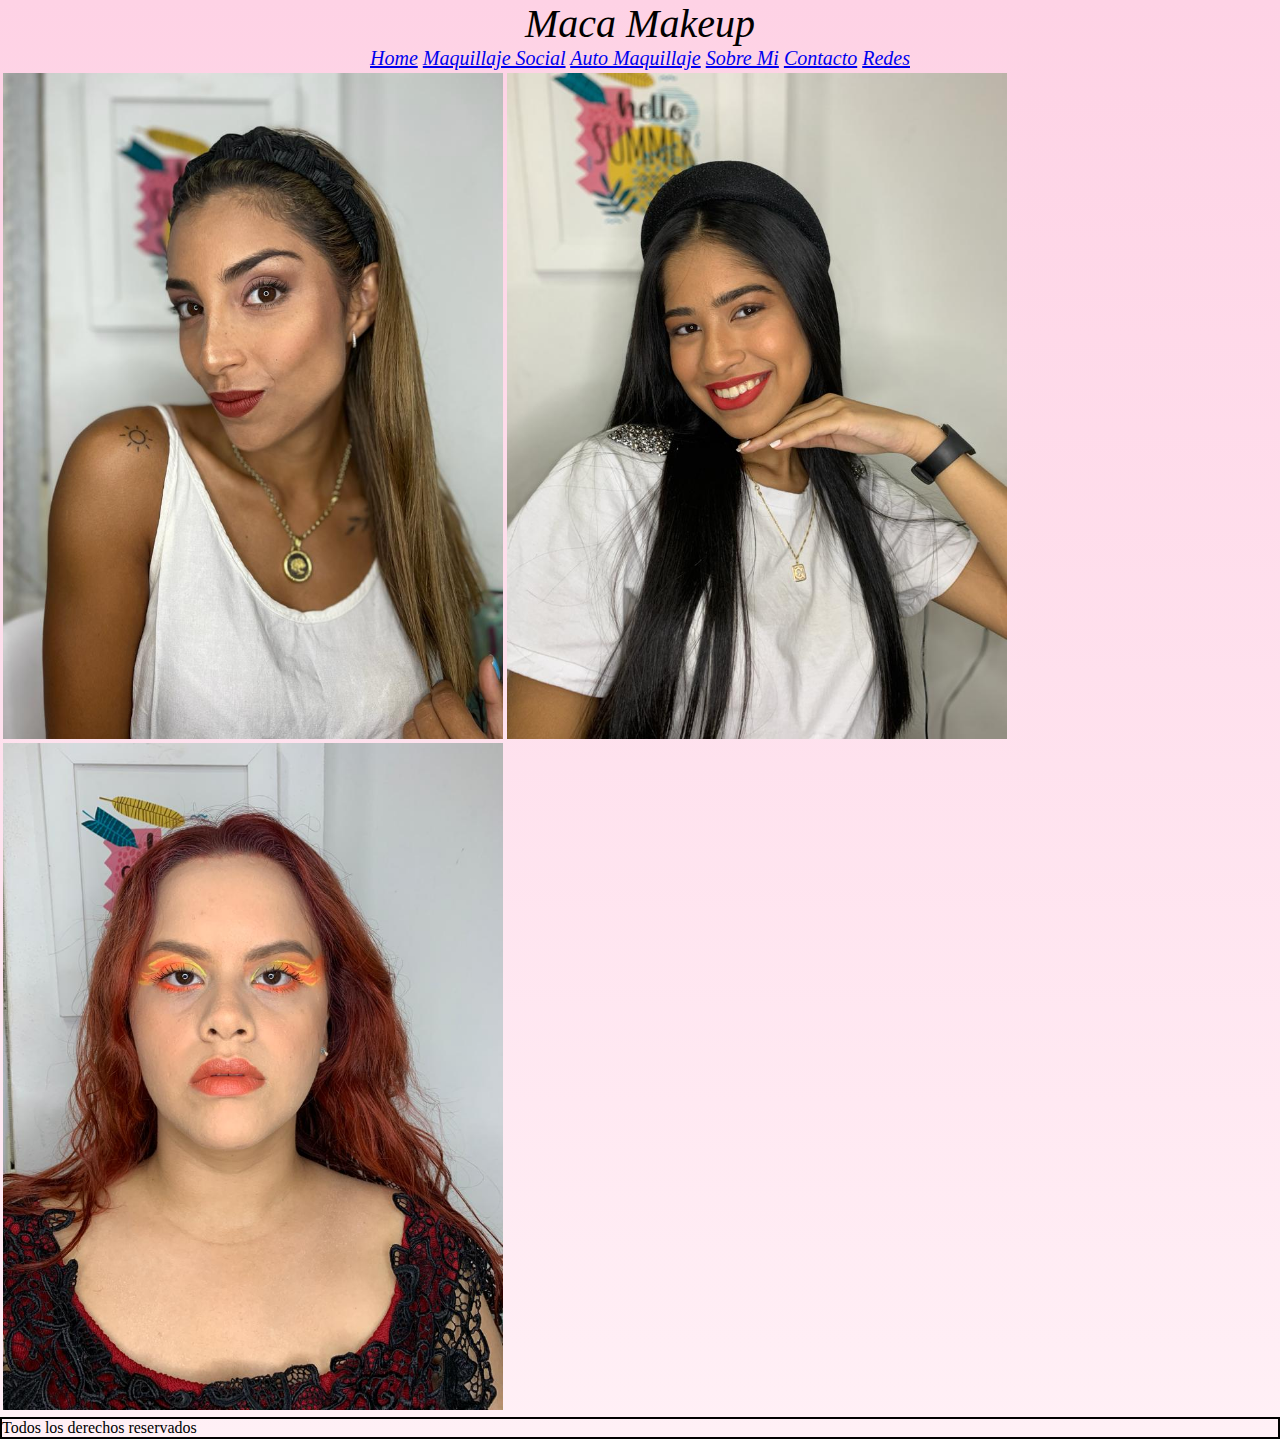
==== index.html @ cb2fe097 "navbar" ====
<!DOCTYPE html>
<html lang="en">
<head>
    <meta charset="UTF-8">
    <meta http-equiv="X-UA-Compatible" content="IE=edge">
    <meta name="viewport" content="width=device-width, initial-scale=1.0">
    <title>Maca MakeUp</title>
    <link rel="icon" href="/img/cam.jpg">
    <!-- bootstrap -->
    <link href="https://cdn.jsdelivr.net/npm/bootstrap@5.2.0-beta1/dist/css/bootstrap.min.css" rel="stylesheet" integrity="sha384-0evHe/X+R7YkIZDRvuzKMRqM+OrBnVFBL6DOitfPri4tjfHxaWutUpFmBp4vmVor" crossorigin="anonymous">
    <!-- css -->
    <link rel="stylesheet" href="css/styles.css">    
</head>

<body class="bodyPadreGrid">
    
    <div class="header">
    <header>Maca Makeup</header>
    </div>
    
    
    <nav id="botonera">
    <div class="item2">
    <ul>
        <li>
            <a href="../index.html">Home</a>
            <a href="pages/maquillaje_social.html">Maquillaje Social</a>
            <a href="pages/auto_maquillaje.html">Auto Maquillaje</a> 
            <a href="pages/sobre_mi.html">Sobre Mi</a>     
            <a href="pages/contacto.html">Contacto</a>
            <a href="pages/redes.html">Redes</a>
        </li>
    </ul>    
    </div>
    </nav>
    
    
<main>
<section id="imagenPortada">
<div class="item3">

<img src="img/Portada1.jpeg" width="500" alt="foto Maquillaje 1">


<img src="img/Portada2.jpeg" width="500" alt="foto maquillaje 2">

<img src="img/Portada3.jpeg" width="500" alt="foto maquillaje 3">
</div>

</section>

</main>

<footer id="footer">Todos los derechos reservados</footer>

<script src="https://cdn.jsdelivr.net/npm/bootstrap@5.2.0-beta1/dist/js/bootstrap.bundle.min.js" integrity="sha384-pprn3073KE6tl6bjs2QrFaJGz5/SUsLqktiwsUTF55Jfv3qYSDhgCecCxMW52nD2" crossorigin="anonymous"></script>
</body>
</html>
---- css/styles.css ----
*{
    margin: 0;
    padding: 0;
}


.bodyPadreGrid {
    display: grid;
    background-image: linear-gradient(to top, 
    #fff0f6 , #fed2e5);
    grid-template-areas: 
    "header" "header" "header"
    "botonera" "botonera" "botonera"
    "main" "main" "main"
    "imagenPortada" "imagenPortada" "imagenPortada"
    "footer" "footer" "footer" ;

    


}

.header {
    
    text-align: center;
    font-family: cursive;
    font-weight: lighter;
    font-size: 30pt;    
    font-style: italic;    
    margin: top;
    grid-area: header;
    
}





.item2 {
    text-align: center;    
    font-family: cursive;
    font-weight: lighter;
    font-size: 15pt;
    font-style: italic;    
    
    }




    
.item3 {
    
    
    padding: 2pt;
    

}

.main {
    grid-area: main;
    
}

.section {
    grid-area: imagen portada;
    
}

#botonera {
    grid-area: botonera
    ;

    
    
}

footer {
    
    
    border: 2pt black double;
    
    
}

.footer {
    grid-area: footer;
}

/* maquillaje social */

.grid-container {
    display: grid;
    background-image: linear-gradient(to top, 
    #ffe1ee , #fed2e5);
    grid-template-areas: "header" "header" "header"
    "botonera" "botonera" "botonera"
    "main" "main" "main"
    "imagenPortada2" "imagenPortada2" "imagenPortada2"
    "insta" "insta" "insta"
    "footer" "footer" "footer"
    ;


}



.itemAM {
    text-align: center;
    ;
}

.clasicos {
    word-spacing: 50pt;
    
    
}

.esfumados  {
    word-spacing: 50pt;
    
    
}

.cutCrease  {
    word-spacing: 50pt;
    
    
}

.smokeyEyes  {
    word-spacing: 50pt;
    
    
}

.artisticos  {
    word-spacing: 50pt;
    
    
}

.novia  {
    word-spacing: 50pt;
    
    
}
.subtitle {
    padding: 10pt;
    font-family: cursive;
    width: 150px;
    height: 50px;
    transition: width 5s;
}

.subtitle:hover {
    width: 100%;

}



#insta {
    text-align: center;
    
    
    padding: 10pt;
}

.insta {
    text-align: center;
    
}


/* automaquillaje */

#automaquillaje {
    
    
    padding: 2pt
}

/* Sobre Mi */

.grid-contenedor {
    display: grid;
    background-image: linear-gradient(to top, 
    #fff0f6 , #fed2e5);
    grid-template-areas: "header" "header"
    "navegador" "navegador" 
    "presentacion" "presentacion" 
    "presentacion" "presentacion" 
    "footer" "footer" "footer" ;
}

.presentacion {
    
    text-align: center;
    font-size: 15pt;
    font-family: cursive;
    margin: 10pt;
    
}

.retrato {
    text-align: center;

}

#botonera1 {
    font-size: 10pt;
    font-family: cursive;
    margin: 10pt;
}

.item4 {
    font-size: 15pt;
    text-align: center;
    }


@media only screen and (max-width: 400px) {
    #bodyPadreGrid {
        grid-template-columns: 1fr;
        grid-template-rows:  10% 10% 70% 10%
    } 
    
    #grid-container {
        grid-template-columns: 1fr;
        grid-template-rows:  10% 10% 70% 10%
    }

    #grid-contenedor {
        grid-template-columns: 1fr;
        grid-template-rows:  10% 10% 70% 10%

    }
}



@media screen and (min-width: 768px) {
    #bodyPadreGrid {
        grid-template-columns: 1fr;
        grid-template-rows:  10% 10% 70% 10%
    }

    #grid-container {
        grid-template-columns: 1fr;
        grid-template-rows:  10% 10% 70% 10%
    }

    #grid-contenedor {
        grid-template-columns: 1fr;
        grid-template-rows:  10% 10% 70% 10%
    }

    
}

@media screen and (min-width: 1024px) {
    #bodyPadreGrid {
        grid-template-columns: 3fr;
        grid-template-rows: 10% 10% 70% 10%;
    }

    #grid-container {
        grid-template-columns: 3fr;
        grid-template-rows: 10% 10% 70% 10%;
    }
    
    #grid-contenedor {
        grid-template-columns: 2fr;
        grid-template-rows: 10% 10% 70% 10%;
    }
}
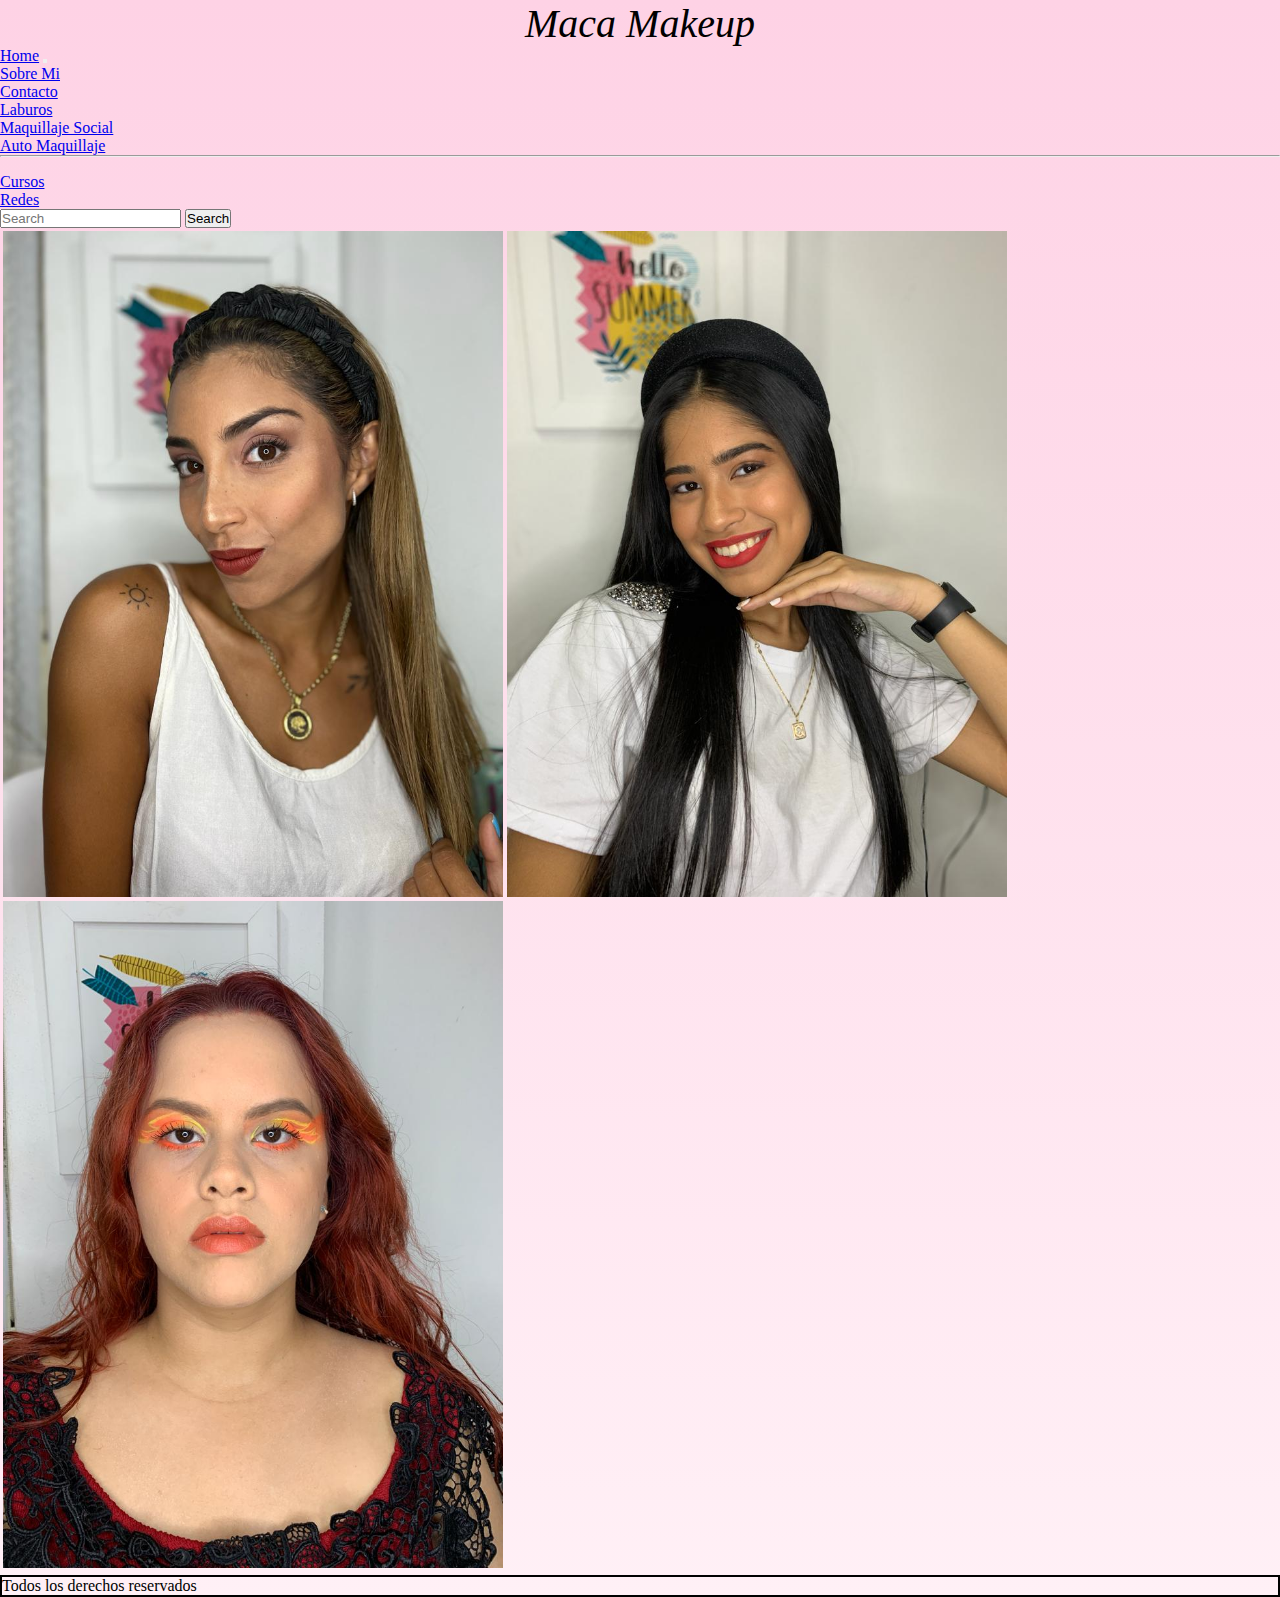
==== commit 54a43e8a: "agregue bootstrap a todas las paginas y habiliteboton de redes" ====
--- a/index.html
+++ b/index.html
@@ -19,21 +19,42 @@
     </div>
     
     
-    <nav id="botonera">
-    <div class="item2">
-    <ul>
-        <li>
-            <a href="../index.html">Home</a>
-            <a href="pages/maquillaje_social.html">Maquillaje Social</a>
-            <a href="pages/auto_maquillaje.html">Auto Maquillaje</a> 
-            <a href="pages/sobre_mi.html">Sobre Mi</a>     
-            <a href="pages/contacto.html">Contacto</a>
-            <a href="pages/redes.html">Redes</a>
-        </li>
-    </ul>    
-    </div>
+    <nav class="navbar navbar-expand-lg bg-light">
+        <div class="container-fluid">
+        <a class="navbar-brand" href="index.html">Home</a>
+        <button class="navbar-toggler" type="button" data-bs-toggle="collapse" data-bs-target="#navbarSupportedContent" aria-controls="navbarSupportedContent" aria-expanded="false" aria-label="Toggle navigation">
+            <span class="navbar-toggler-icon"></span>
+        </button>
+        <div class="collapse navbar-collapse" id="navbarSupportedContent">
+            <ul class="navbar-nav me-auto mb-2 mb-lg-0">
+            <li class="nav-item">
+                <a class="nav-link active" aria-current="page" href="pages/sobre_mi.html">Sobre Mi</a>
+            </li>
+            <li class="nav-item">
+                <a class="nav-link" href="/pages/contacto.html">Contacto</a>
+            </li>
+            <li class="nav-item dropdown">
+                <a class="nav-link dropdown-toggle" href="#" id="navbarDropdown" role="button" data-bs-toggle="dropdown" aria-expanded="false">
+                Laburos
+                </a>
+                <ul class="dropdown-menu" aria-labelledby="navbarDropdown">
+                <li><a class="dropdown-item" href="/pages/maquillaje_social.html">Maquillaje Social</a></li>
+                <li><a class="dropdown-item" href="pages/auto_maquillaje.html">Auto Maquillaje</a></li>
+                <li><hr class="dropdown-divider"></li>
+                <li><a class="dropdown-item" href="#">Cursos</a></li>
+                </ul>
+            </li>
+            <li class="nav-item">
+                <a class="nav-link" href="/pages/redes.html">Redes</a>
+            </li>
+            </ul>
+            <form class="d-flex" role="search">
+            <input class="form-control me-2" type="search" placeholder="Search" aria-label="Search">
+            <button class="btn btn-outline-success" type="submit">Search</button>
+            </form>
+        </div>
+        </div>
     </nav>
-    
     
 <main>
 <section id="imagenPortada">
--- a/css/styles.css
+++ b/css/styles.css
@@ -189,7 +189,7 @@
     background-image: linear-gradient(to top, 
     #fff0f6 , #fed2e5);
     grid-template-areas: "header" "header"
-    "navegador" "navegador" 
+    
     "presentacion" "presentacion" 
     "presentacion" "presentacion" 
     "footer" "footer" "footer" ;
@@ -208,18 +208,6 @@
     text-align: center;
 
 }
-
-#botonera1 {
-    font-size: 10pt;
-    font-family: cursive;
-    margin: 10pt;
-}
-
-.item4 {
-    font-size: 15pt;
-    text-align: center;
-    }
-
 
 @media only screen and (max-width: 400px) {
     #bodyPadreGrid {
